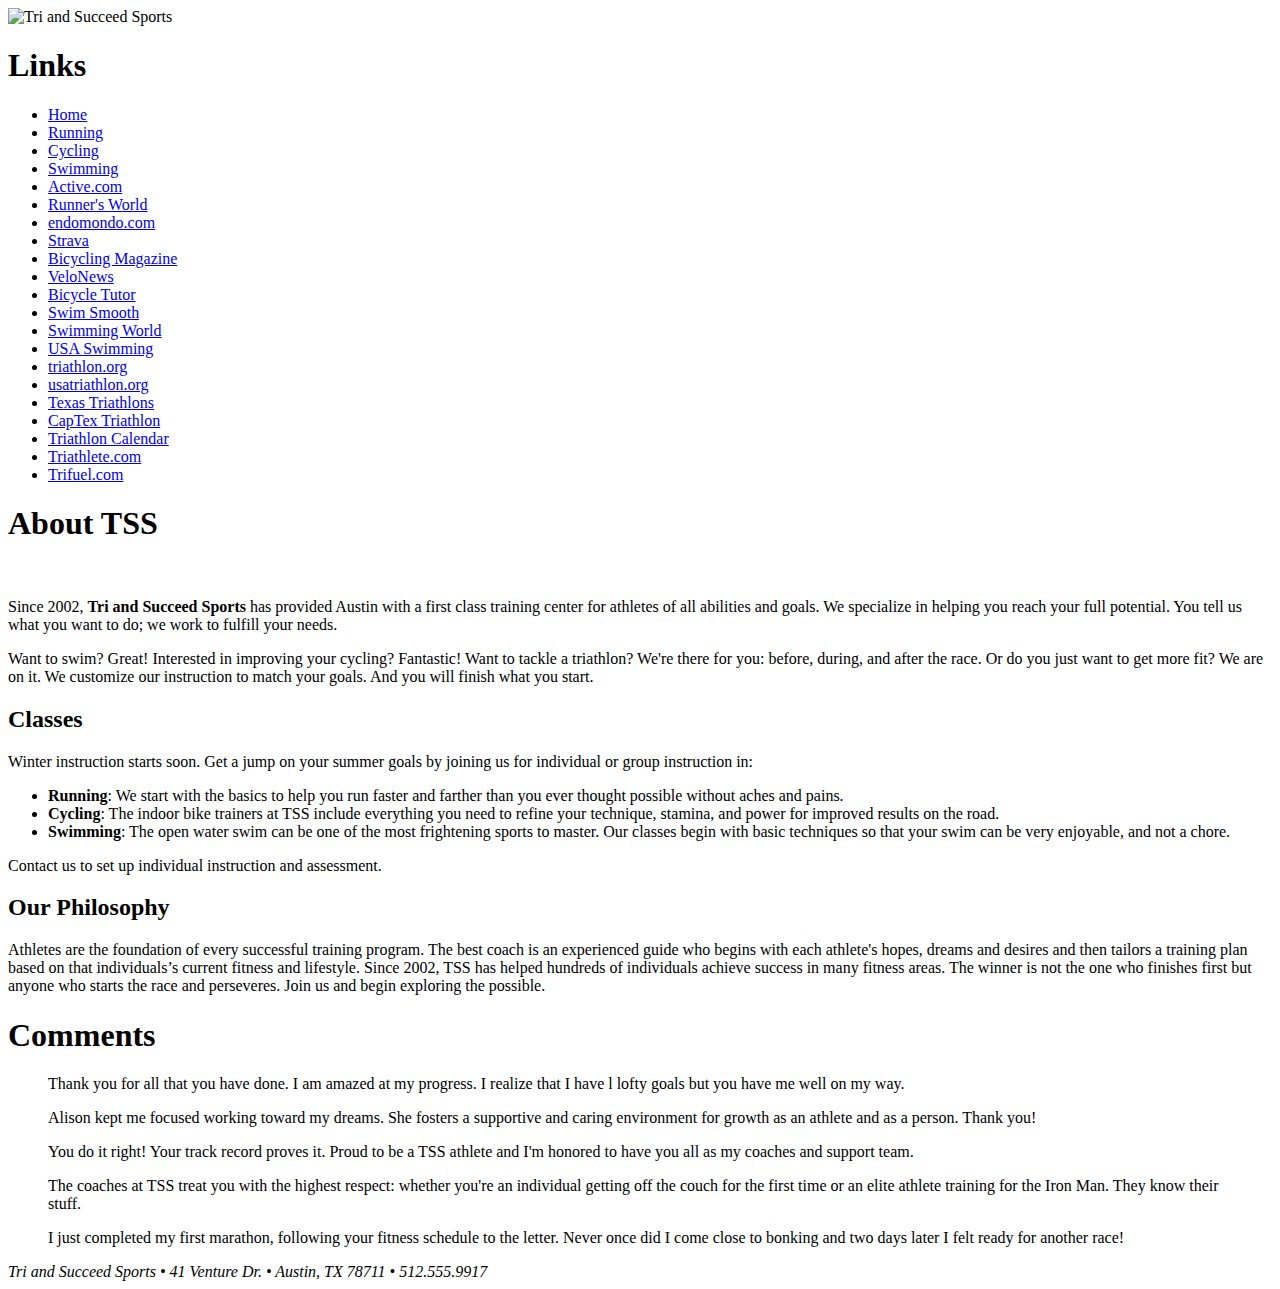
==== index.html @ 09b46a92 "Changed names" ====
﻿<!DOCTYPE html>
<html>

<head>
    <!--
    New Perspectives on HTML5 and CSS3, 7th Edition
    Tutorial 2
    Tutorial Case
    
    Tri and Succeed Sports
    Author: Jacob Gordon
    Date: 08/27/18

    Filename: Index.html
   -->
    <meta charset="utf-8" />
    <meta name="keywords" content="triathlon, running, swimming, cycling" />
    <title>Tri and Succeed Sports</title>
    <link rel="stylesheet" href="tss_layout.css" />
</head>

<body>
    <header>
        <img src="tss_logo.png" alt="Tri and Succeed Sports" />
    </header>

    <nav>
        <h1>Links</h1>
        <ul>
            <li>
                <a href="tss_home.html">Home</a>
            </li>
            <li>
                <a href="tss_run.html">Running</a>
            </li>
            <li>
                <a href="tss_bike.html">Cycling</a>
            </li>
            <li>
                <a href="tss_swim.html">Swimming</a>
            </li>
            <li class="newgroup">
                <a href="http://www.active.com/">Active.com</a>
            </li>
            <li>
                <a href="http://www.runnersworld.com/">Runner's World</a>
            </li>
            <li>
                <a href="https://www.endomondo.com/">endomondo.com</a>
            </li>
            <li>
                <a href="http://www.strava.com/">Strava</a>
            </li>
            <li>
                <a href="http://www.bicycling.com/">Bicycling Magazine</a>
            </li>
            <li>
                <a href="http://velonews.competitor.com/">VeloNews</a>
            </li>
            <li>
                <a href="http://bicycletutor.com/">Bicycle Tutor</a>
            </li>
            <li>
                <a href="http://www.swimsmooth.com/">Swim Smooth</a>
            </li>
            <li>
                <a href="http://www.swimmingworldmagazine.com/">Swimming World</a>
            </li>
            <li>
                <a href="http://www.usaswimming.org/">USA Swimming</a>
            </li>
            <li class="newgroup">
                <a href="http://www.triathlon.org/">triathlon.org</a>
            </li>
            <li>
                <a href="http://www.usatriathlon.org/">usatriathlon.org</a>
            </li>
            <li>
                <a href="http://www.trifind.com/tx.html">Texas Triathlons</a>
            </li>
            <li>
                <a href="http://www.captextri.com/">CapTex Triathlon</a>
            </li>
            <li>
                <a href="http://www.trifind.com/">Triathlon Calendar</a>
            </li>
            <li>
                <a href="http://triathlon.competitor.com/">Triathlete.com</a>
            </li>
            <li>
                <a href="http://www.trifuel.com/">Trifuel.com</a>
            </li>
        </ul>
    </nav>

    <article id="about_tss">
        <h1>About TSS </h1>
        <img src="tss_photo1.png" alt="" />
        <p>Since 2002,
            <strong>Tri and Succeed Sports</strong> has provided Austin with a first class training center for athletes of all abilities
            and goals. We specialize in helping you reach your full potential. You tell us what you want to do; we work to
            fulfill your needs.</p>
        <p>Want to swim? Great! Interested in improving your cycling? Fantastic! Want to tackle a triathlon? We're there for
            you: before, during, and after the race. Or do you just want to get more fit? We are on it. We customize our
            instruction to match your goals. And you will finish what you start.</p>

        <h2>Classes</h2>
        <p>Winter instruction starts soon. Get a jump on your summer goals by joining us for individual or group instruction
            in:
        </p>
        <ul>
            <li>
                <strong>Running</strong>: We start with the basics to help you run faster and farther than you ever thought possible
                without aches and pains.</li>
            <li>
                <strong>Cycling</strong>: The indoor bike trainers at TSS include everything you need to refine your technique, stamina,
                and power for improved results on the road.</li>
            <li>
                <strong>Swimming</strong>: The open water swim can be one of the most frightening sports to master. Our classes begin
                with basic techniques so that your swim can be very enjoyable, and not a chore.</li>
        </ul>
        <p>Contact us to set up individual instruction and assessment.</p>

        <h2>Our Philosophy</h2>
        <p>Athletes are the foundation of every successful training program. The best coach is an experienced ‎guide who begins
            with each athlete's hopes, dreams and desires and then tailors a ‎training plan based on that individuals’s current
            fitness and lifestyle. Since 2002, TSS ‎has helped hundreds of individuals achieve success in many fitness areas.
            The winner is not the one who finishes first but anyone who starts the race and perseveres. Join us and begin
            exploring the possible.</p>
    </article>

    <aside>
        <h1>Comments</h1>
        <blockquote> Thank you for all that you have done. I am amazed at my progress. I realize that I have l lofty goals but you have
            me well on my way.</blockquote>
        <blockquote> Alison kept me focused working toward my dreams. She fosters a supportive and caring environment for growth as an
            athlete and as a person. Thank you!</blockquote>
        <blockquote> You do it right! Your track record proves it. Proud to be a TSS athlete and I'm honored to have you all as my coaches
            and support team.</blockquote>
        <blockquote> The coaches at TSS treat you with the highest respect: whether you're an individual getting off the couch for the
            first time or an elite athlete training for the Iron Man. They know their stuff.</blockquote>
        <blockquote> I just completed my first marathon, following your fitness schedule to the letter. Never once did I come close to
            bonking and two days later I felt ready for another race!</blockquote>
    </aside>

    <footer>
        <address>
            Tri and Succeed Sports &#8226; 41 Venture Dr. &#8226; Austin, TX 78711 &#8226; 512.555.9917
        </address>
    </footer>
</body>

</html>
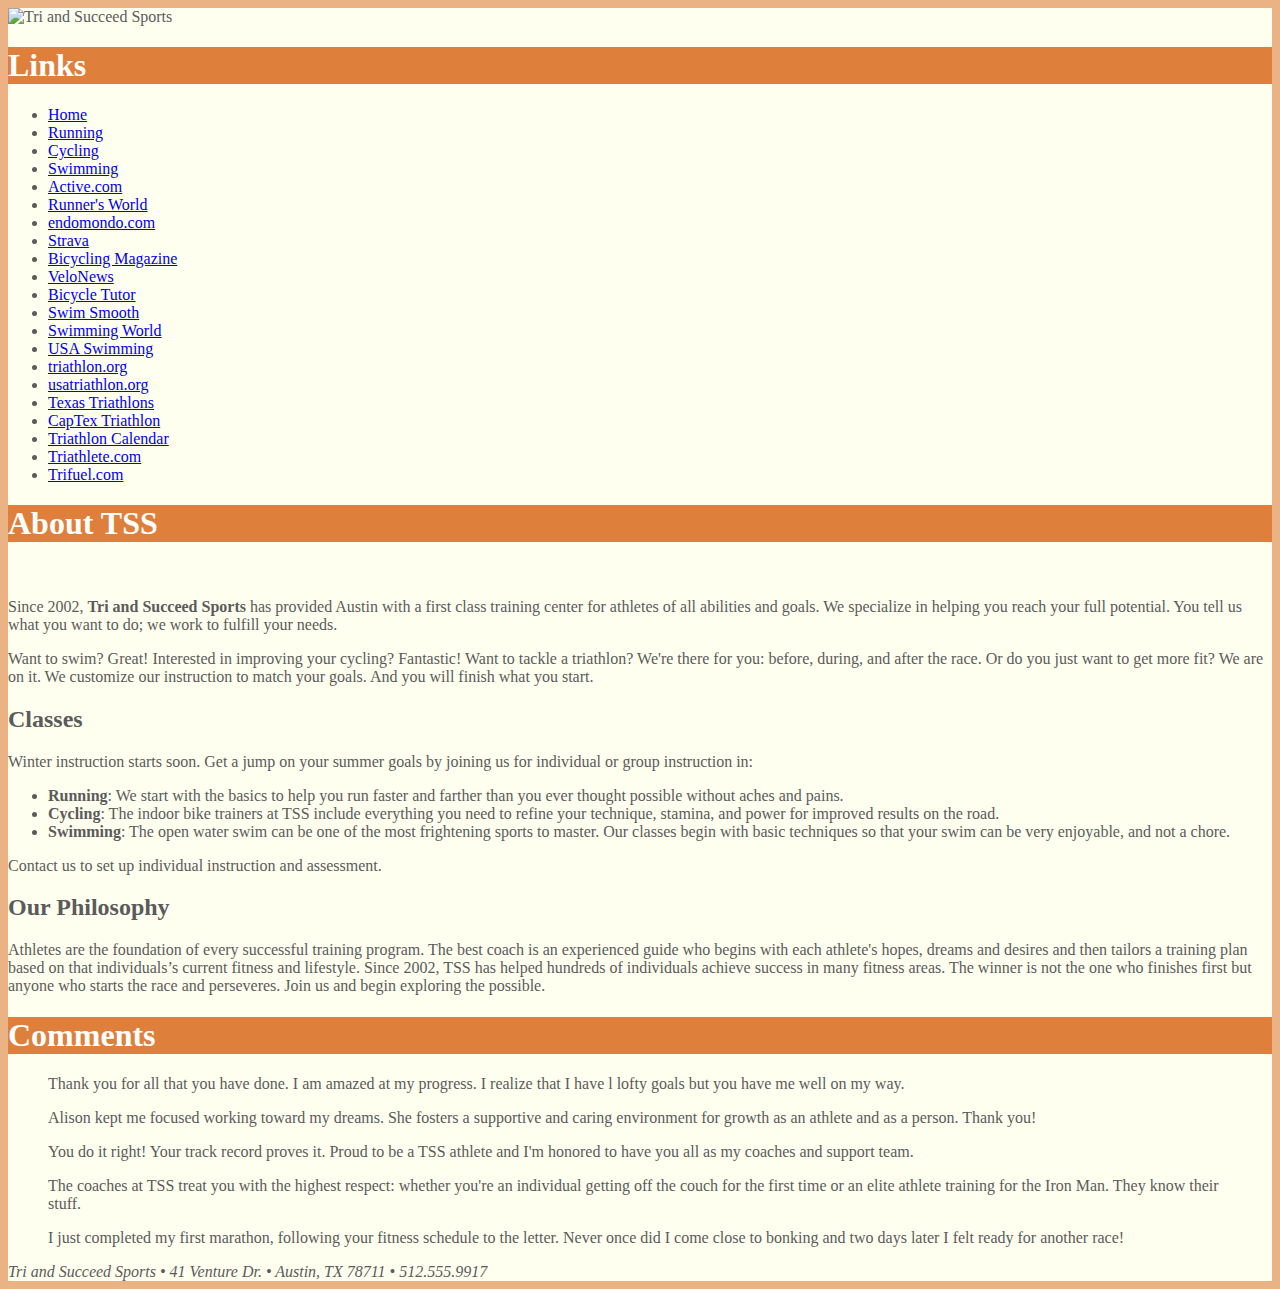
==== commit 50699b6f: "CSS file" ====
--- a/index.html
+++ b/index.html
@@ -11,12 +11,13 @@
     Author: Jacob Gordon
     Date: 08/27/18
 
-    Filename: Index.html
+    Filename: Index.html 
    -->
     <meta charset="utf-8" />
     <meta name="keywords" content="triathlon, running, swimming, cycling" />
     <title>Tri and Succeed Sports</title>
     <link rel="stylesheet" href="tss_layout.css" />
+    <link rel="stylesheet" href="tss_styles.css">
 </head>
 
 <body>
@@ -97,49 +98,66 @@
         <h1>About TSS </h1>
         <img src="tss_photo1.png" alt="" />
         <p>Since 2002,
-            <strong>Tri and Succeed Sports</strong> has provided Austin with a first class training center for athletes of all abilities
-            and goals. We specialize in helping you reach your full potential. You tell us what you want to do; we work to
+            <strong>Tri and Succeed Sports</strong> has provided Austin with a first class training center for athletes
+            of all abilities
+            and goals. We specialize in helping you reach your full potential. You tell us what you want to do; we work
+            to
             fulfill your needs.</p>
-        <p>Want to swim? Great! Interested in improving your cycling? Fantastic! Want to tackle a triathlon? We're there for
-            you: before, during, and after the race. Or do you just want to get more fit? We are on it. We customize our
+        <p>Want to swim? Great! Interested in improving your cycling? Fantastic! Want to tackle a triathlon? We're
+            there for
+            you: before, during, and after the race. Or do you just want to get more fit? We are on it. We customize
+            our
             instruction to match your goals. And you will finish what you start.</p>
 
         <h2>Classes</h2>
-        <p>Winter instruction starts soon. Get a jump on your summer goals by joining us for individual or group instruction
+        <p>Winter instruction starts soon. Get a jump on your summer goals by joining us for individual or group
+            instruction
             in:
         </p>
         <ul>
             <li>
-                <strong>Running</strong>: We start with the basics to help you run faster and farther than you ever thought possible
+                <strong>Running</strong>: We start with the basics to help you run faster and farther than you ever
+                thought possible
                 without aches and pains.</li>
             <li>
-                <strong>Cycling</strong>: The indoor bike trainers at TSS include everything you need to refine your technique, stamina,
+                <strong>Cycling</strong>: The indoor bike trainers at TSS include everything you need to refine your
+                technique, stamina,
                 and power for improved results on the road.</li>
             <li>
-                <strong>Swimming</strong>: The open water swim can be one of the most frightening sports to master. Our classes begin
+                <strong>Swimming</strong>: The open water swim can be one of the most frightening sports to master. Our
+                classes begin
                 with basic techniques so that your swim can be very enjoyable, and not a chore.</li>
         </ul>
         <p>Contact us to set up individual instruction and assessment.</p>
 
         <h2>Our Philosophy</h2>
-        <p>Athletes are the foundation of every successful training program. The best coach is an experienced ‎guide who begins
-            with each athlete's hopes, dreams and desires and then tailors a ‎training plan based on that individuals’s current
-            fitness and lifestyle. Since 2002, TSS ‎has helped hundreds of individuals achieve success in many fitness areas.
-            The winner is not the one who finishes first but anyone who starts the race and perseveres. Join us and begin
+        <p>Athletes are the foundation of every successful training program. The best coach is an experienced ‎guide
+            who begins
+            with each athlete's hopes, dreams and desires and then tailors a ‎training plan based on that individuals’s
+            current
+            fitness and lifestyle. Since 2002, TSS ‎has helped hundreds of individuals achieve success in many fitness
+            areas.
+            The winner is not the one who finishes first but anyone who starts the race and perseveres. Join us and
+            begin
             exploring the possible.</p>
     </article>
 
     <aside>
         <h1>Comments</h1>
-        <blockquote> Thank you for all that you have done. I am amazed at my progress. I realize that I have l lofty goals but you have
+        <blockquote> Thank you for all that you have done. I am amazed at my progress. I realize that I have l lofty
+            goals but you have
             me well on my way.</blockquote>
-        <blockquote> Alison kept me focused working toward my dreams. She fosters a supportive and caring environment for growth as an
+        <blockquote> Alison kept me focused working toward my dreams. She fosters a supportive and caring environment
+            for growth as an
             athlete and as a person. Thank you!</blockquote>
-        <blockquote> You do it right! Your track record proves it. Proud to be a TSS athlete and I'm honored to have you all as my coaches
+        <blockquote> You do it right! Your track record proves it. Proud to be a TSS athlete and I'm honored to have
+            you all as my coaches
             and support team.</blockquote>
-        <blockquote> The coaches at TSS treat you with the highest respect: whether you're an individual getting off the couch for the
+        <blockquote> The coaches at TSS treat you with the highest respect: whether you're an individual getting off
+            the couch for the
             first time or an elite athlete training for the Iron Man. They know their stuff.</blockquote>
-        <blockquote> I just completed my first marathon, following your fitness schedule to the letter. Never once did I come close to
+        <blockquote> I just completed my first marathon, following your fitness schedule to the letter. Never once did
+            I come close to
             bonking and two days later I felt ready for another race!</blockquote>
     </aside>
 
--- a/tss_styles.css
+++ b/tss_styles.css
@@ -0,0 +1,117 @@
+@charset "utf-8";
+
+/*
+   New Perspectives on HTML5 and CSS3, 7th Edition
+   Tutorial 2
+   Tutorial Case
+   
+   TSS Typographic Style Sheet
+   Author: 
+   Date:   
+   
+   Filename: tss_styles.css
+
+*/
+/* HTML and Body Styles */
+html {
+    background-color: hsl(27, 72%, 72%);
+}
+
+body {
+    color: rgb(91, 91, 91);
+    background-color: ivory;
+}
+
+/* Heading Styles */
+h1 {
+    color: white;
+    background-color: rgb(222, 128, 60);
+}
+
+/* Aside and Blockquote Styles */
+/* Navigation Styles */
+/* List Styles */
+/* Footer Styles */
+/*
+Notice for the Quicksand-Regular Font
+------------------------------------------------------------------------------
+SIL Open Font License v1.10
+
+This license can also be found at this permalink: http://www.fontsquirrel.com/license/quicksand
+
+Copyright (c) 2011, Andrew Paglinawan (http://www.andrewpaglinawan.com andrew.paglinawan@gmail.com), 
+with Reserved Font Name “Quicksand”.
+
+This Font Software is licensed under the SIL Open Font License, Version 1.1.
+This license is copied below, and is also available with a FAQ at: http://scripts.sil.org/OFL
+
+—————————————————————————————-
+SIL OPEN FONT LICENSE Version 1.1 - 26 February 2007
+—————————————————————————————-
+
+PREAMBLE
+The goals of the Open Font License (OFL) are to stimulate worldwide development of collaborative 
+font projects, to support the font creation efforts of academic and linguistic communities, and 
+to provide a free and open framework in which fonts may be shared and improved in 
+partnership with others.
+
+The OFL allows the licensed fonts to be used, studied, modified and redistributed freely as 
+long as they are not sold by themselves. The fonts, including any derivative works, can 
+be bundled, embedded, redistributed and/or sold with any software provided that any reserved 
+names are not used by derivative works. The fonts and derivatives, however, cannot be released under 
+any other type of license. The requirement for fonts to remain under this license does not apply 
+to any document created using the fonts or their derivatives.
+
+DEFINITIONS
+“Font Software” refers to the set of files released by the Copyright Holder(s) under this 
+license and clearly marked as such. This may include source files, build scripts and documentation.
+
+“Reserved Font Name” refers to any names specified as such after the copyright statement(s).
+
+“Original Version” refers to the collection of Font Software components as distributed by 
+the Copyright Holder(s).
+
+“Modified Version” refers to any derivative made by adding to, deleting, or substituting—in 
+part or in whole—any of the components of the Original Version, by changing formats or by 
+porting the Font Software to a new environment.
+
+“Author” refers to any designer, engineer, programmer, technical writer or other person 
+who contributed to the Font Software.
+
+PERMISSION & CONDITIONS
+Permission is hereby granted, free of charge, to any person obtaining a copy of the Font Software, 
+to use, study, copy, merge, embed, modify, redistribute, and sell modified and unmodified copies of 
+the Font Software, subject to the following conditions:
+
+1) Neither the Font Software nor any of its individual components, in Original or Modified 
+Versions, may be sold by itself.
+
+2) Original or Modified Versions of the Font Software may be bundled, redistributed and/or 
+sold with any software, provided that each copy contains the above copyright notice and this 
+license. These can be included either as stand-alone text files, human-readable headers or in 
+the appropriate machine-readable metadata fields within text or binary files as long as those 
+fields can be easily viewed by the user.
+
+3) No Modified Version of the Font Software may use the Reserved Font Name(s) unless explicit 
+written permission is granted by the corresponding Copyright Holder. This restriction only applies 
+to the primary font name as presented to the users.
+
+4) The name(s) of the Copyright Holder(s) or the Author(s) of the Font Software shall not be used 
+to promote, endorse or advertise any Modified Version, except to acknowledge the contribution(s) 
+of the Copyright Holder(s) and the Author(s) or with their explicit written permission.
+
+5) The Font Software, modified or unmodified, in part or in whole, must be distributed entirely 
+under this license, and must not be distributed under any other license. The requirement for fonts 
+to remain under this license does not apply to any document created using the Font Software.
+
+TERMINATION
+This license becomes null and void if any of the above conditions are not met.
+
+DISCLAIMER
+THE FONT SOFTWARE IS PROVIDED “AS IS”, WITHOUT WARRANTY OF ANY KIND, EXPRESS OR IMPLIED, 
+INCLUDING BUT NOT LIMITED TO ANY WARRANTIES OF MERCHANTABILITY, FITNESS FOR A PARTICULAR PURPOSE 
+AND NONINFRINGEMENT OF COPYRIGHT, PATENT, TRADEMARK, OR OTHER RIGHT. IN NO EVENT SHALL THE COPYRIGHT 
+HOLDER BE LIABLE FOR ANY CLAIM, DAMAGES OR OTHER LIABILITY, INCLUDING ANY GENERAL, SPECIAL, INDIRECT, 
+INCIDENTAL, OR CONSEQUENTIAL DAMAGES, WHETHER IN AN ACTION OF CONTRACT, TORT OR OTHERWISE, ARISING 
+FROM, OUT OF THE USE OR INABILITY TO USE THE FONT SOFTWARE OR FROM OTHER DEALINGS IN THE FONT SOFTWARE.
+*/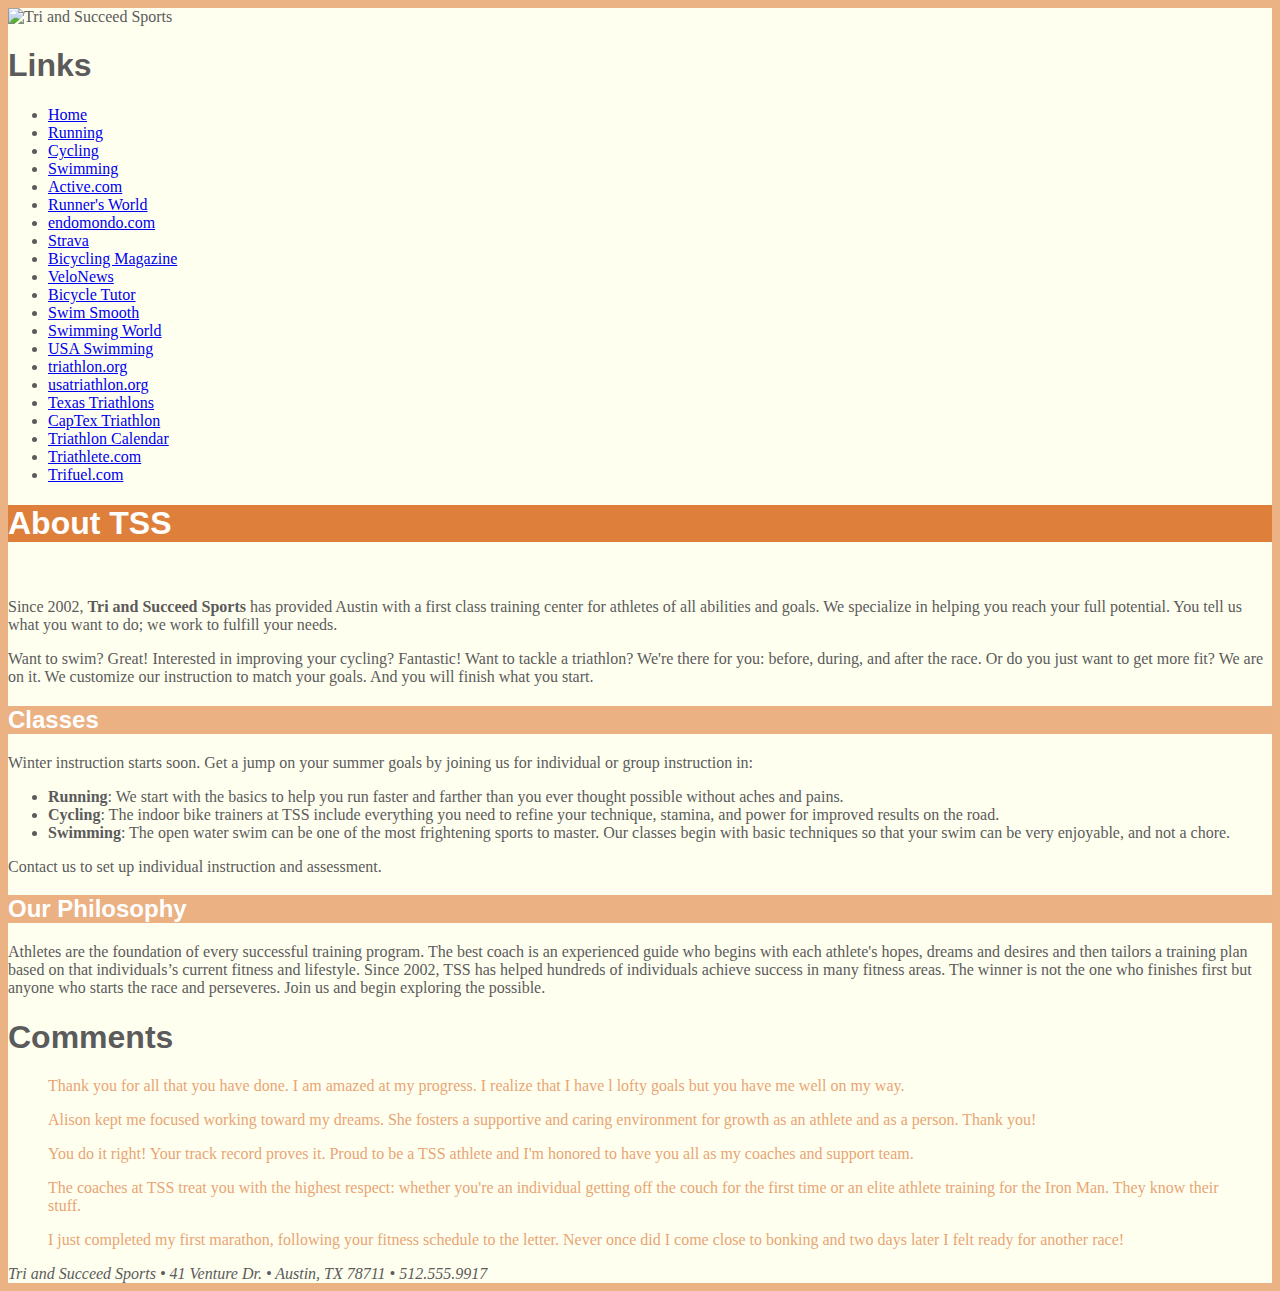
==== commit 4c327f00: "Updated" ====
--- a/index.html
+++ b/index.html
@@ -17,7 +17,7 @@
     <meta name="keywords" content="triathlon, running, swimming, cycling" />
     <title>Tri and Succeed Sports</title>
     <link rel="stylesheet" href="tss_layout.css" />
-    <link rel="stylesheet" href="tss_styles.css">
+    <link rel="stylesheet" href="tss_styles.css" />
 </head>
 
 <body>
@@ -29,7 +29,7 @@
         <h1>Links</h1>
         <ul>
             <li>
-                <a href="tss_home.html">Home</a>
+                <a href="index.html">Home</a>
             </li>
             <li>
                 <a href="tss_run.html">Running</a>
--- a/tss_styles.css
+++ b/tss_styles.css
@@ -1,4 +1,10 @@
 @charset "utf-8";
+
+@font-face {
+    font-family: Quicksand;
+    src: url('Quicksand-Regular.woff') format('woff');
+    url('Quicksand-Regular.tff') format('truetype');
+}
 
 /*
    New Perspectives on HTML5 and CSS3, 7th Edition
@@ -20,15 +26,36 @@
 body {
     color: rgb(91, 91, 91);
     background-color: ivory;
+    /* font-family: 'Roboto', sans-serif;  */
 }
 
 /* Heading Styles */
-h1 {
+h1,
+h2 {
+    font-family: Quicksand, Verdana, Geneva, sans-serif;
+}
+
+article#about_tss h1 {
     color: white;
     background-color: rgb(222, 128, 60);
 }
 
+article#about_tss h2 {
+    color: white;
+    background-color: rgb(235, 177, 131);
+}
+
+article.syllabus h1,
+article.syllabus h2 {
+    background-color: rgb(255, 185, 225);
+    color: rgb(101, 101, 101);
+}
+
 /* Aside and Blockquote Styles */
+aside blockquote {
+    color: rgb(232, 165, 116)
+}
+
 /* Navigation Styles */
 /* List Styles */
 /* Footer Styles */
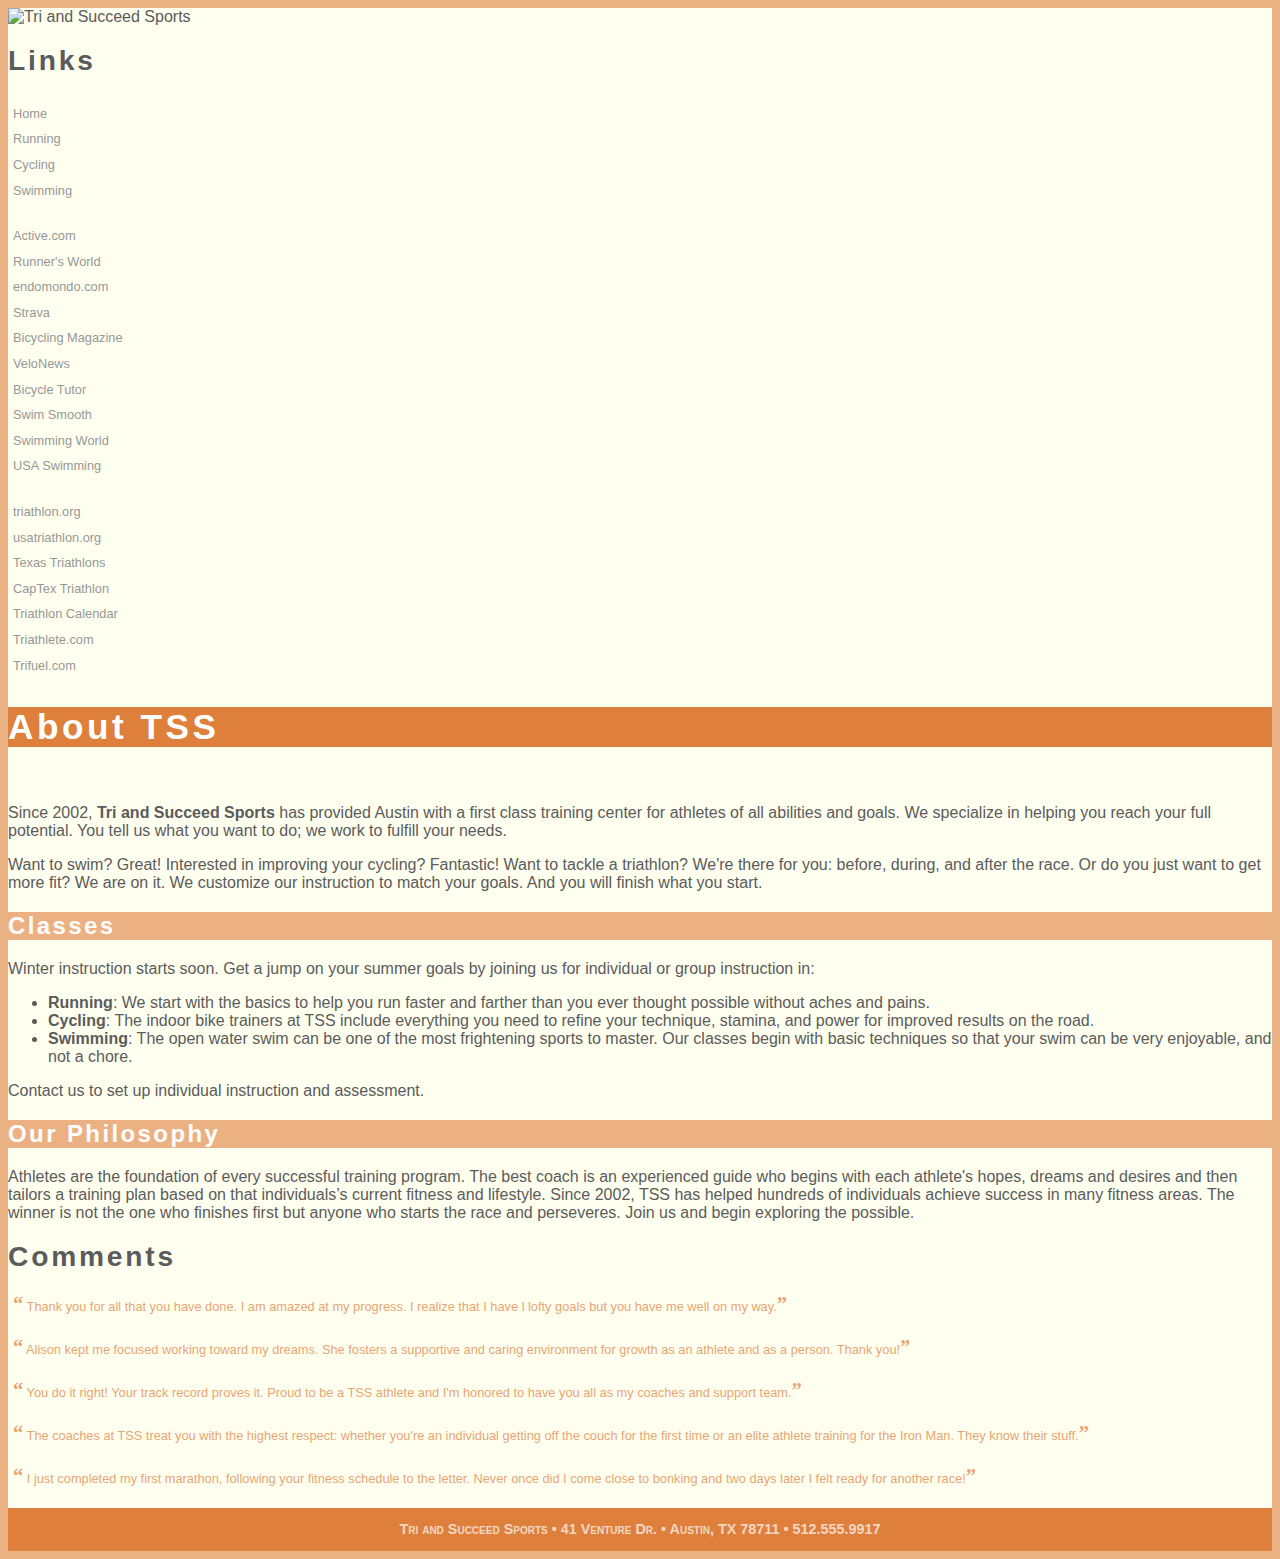
==== commit 9d6557a1: "Final Code Commit" ====
--- a/index.html
+++ b/index.html
@@ -11,7 +11,7 @@
     Author: Jacob Gordon
     Date: 08/27/18
 
-    Filename: Index.html 
+    Filename: index.html 
    -->
     <meta charset="utf-8" />
     <meta name="keywords" content="triathlon, running, swimming, cycling" />
--- a/tss_styles.css
+++ b/tss_styles.css
@@ -1,9 +1,10 @@
 @charset "utf-8";
 
+/*@import url('https://fonts.googleapis.com/css?family=roboto');*/
 @font-face {
     font-family: Quicksand;
-    src: url('Quicksand-Regular.woff') format('woff');
-    url('Quicksand-Regular.tff') format('truetype');
+    src: url('Quicksand-Regular.woff') format('woff'),
+        url('Quicksand-Regular.tff') format('truetype');
 }
 
 /*
@@ -18,6 +19,9 @@
    Filename: tss_styles.css
 
 */
+/* * {
+    border: 1px solid red
+} */
 /* HTML and Body Styles */
 html {
     background-color: hsl(27, 72%, 72%);
@@ -26,13 +30,23 @@
 body {
     color: rgb(91, 91, 91);
     background-color: ivory;
-    /* font-family: 'Roboto', sans-serif;  */
+    font-family: Verdana, Geneva, sans-serif
+        /* font-family: 'Roboto', sans-serif;  */
 }
 
 /* Heading Styles */
+h1 {
+    font-size: 2.2em;
+}
+
+h2 {
+    font-size: 1.5em;
+}
+
 h1,
 h2 {
     font-family: Quicksand, Verdana, Geneva, sans-serif;
+    letter-spacing: 0.1em;
 }
 
 article#about_tss h1 {
@@ -52,13 +66,91 @@
 }
 
 /* Aside and Blockquote Styles */
+aside {
+    font-size: 0.8em
+}
+
 aside blockquote {
-    color: rgb(232, 165, 116)
+    color: rgb(232, 165, 116);
+    margin: 20px 5px;
+    quotes: "\201C""\201D";
+}
+
+aside blockquote::before {
+    content: open-quote;
+    font-family: 'Times New Roman', Times, serif;
+    font-size: 1.6em;
+    font-weight: bold;
+}
+
+aside blockquote::after {
+    content: close-quote;
+    font-family: 'Times New Roman', Times, serif;
+    font-size: 1.6em;
+    font-weight: bold;
 }
 
 /* Navigation Styles */
+nav {
+    font-size: 0.8em
+}
+
+nav>ul {
+    line-height: 2em;
+    list-style-type: none;
+    padding: 5px
+}
+
+nav>ul>li.newgroup {
+    margin-top: 20px;
+}
+
+nav>ul>li>a:link,
+nav>ul>li>a:visited {
+    color: rgb(151, 151, 151);
+    text-decoration: none;
+}
+
+nav>ul>li>a:hover,
+nav>ul>li>a:active {
+    color: rgb(255, 64, 255);
+    text-decoration: underline;
+}
+
 /* List Styles */
+article#about_tss ul li:first-of-type {
+    list-style-image: url('runicon.png');
+}
+
+article#about_tss ul li:nth-of-type(2) {
+    list-style-image: url('bikeicon.png');
+}
+
+article#about_tss ul li:last-of-type {
+    list-style-image: url('swimicon.png');
+}
+
+article.syllabus ol {
+    list-style-type: upper-roman;
+}
+
+article.syllabus ol ol {
+    list-style-type: upper-alpha;
+}
+
+article.syllabus ol ol ol {
+    list-style-type: decimal;
+}
+
 /* Footer Styles */
+body>footer address {
+    background-color: rgb(222, 128, 60);
+    color: white;
+    color: rgba(255, 255, 255, 0.7);
+    font: normal small-caps bold 0.9em/3em Quicksand, Verdana, Geneva, sans-serif;
+    text-align: center
+}
+
 /*
 Notice for the Quicksand-Regular Font
 ------------------------------------------------------------------------------
